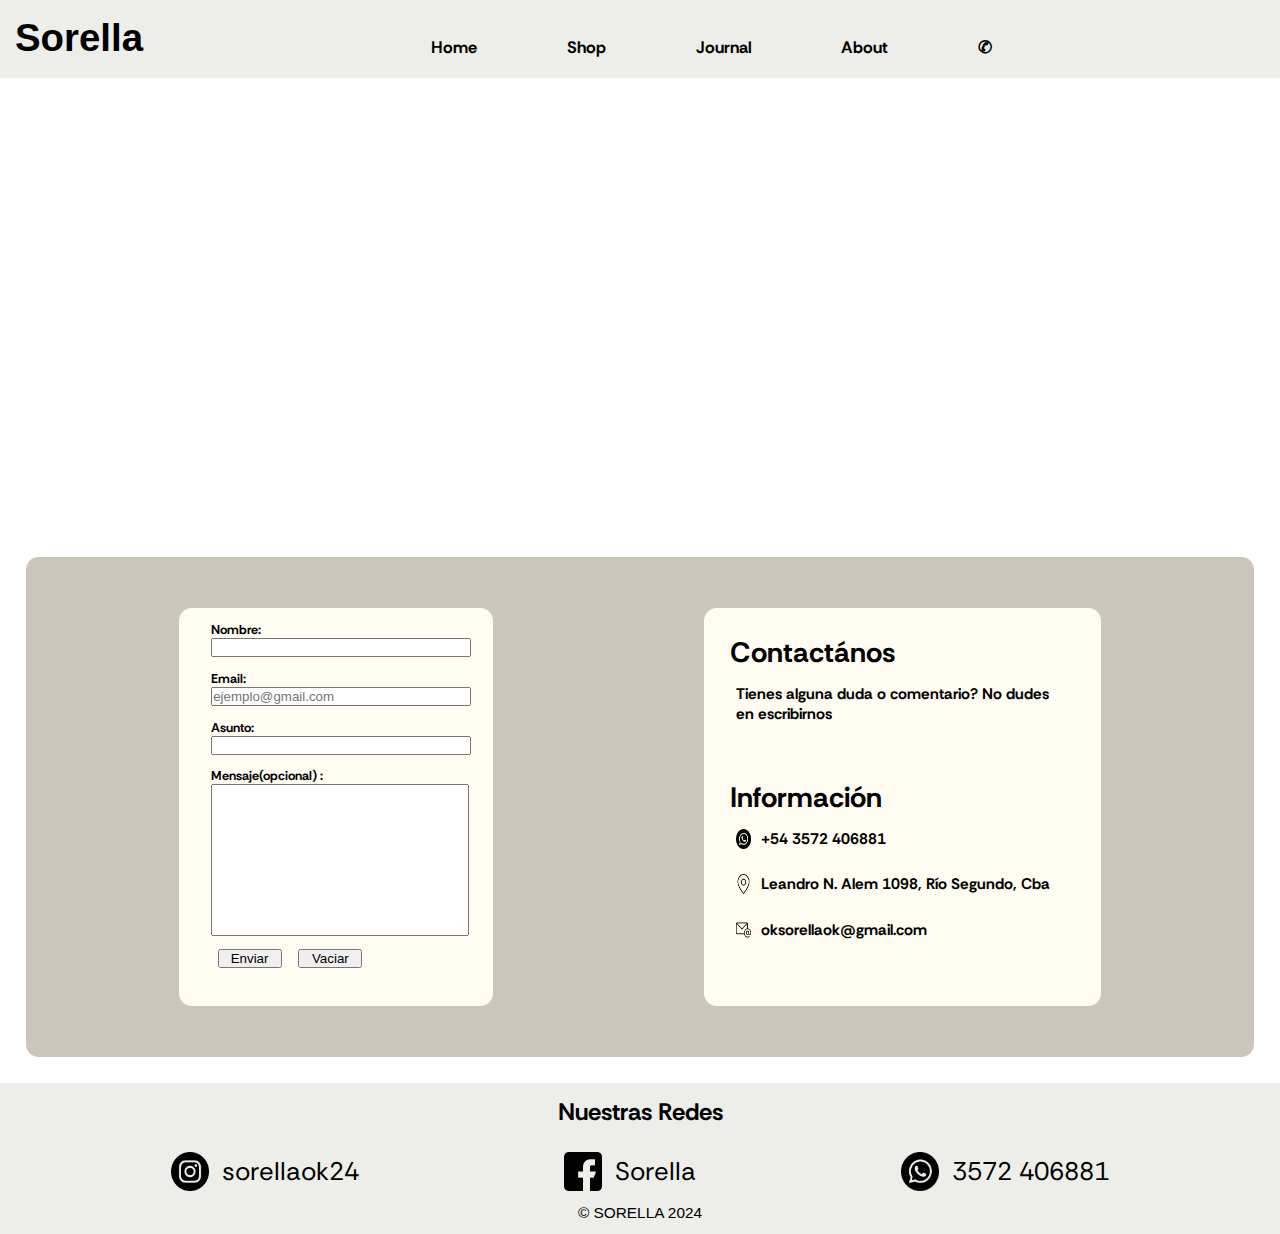
==== paginas/contactos.html @ 7abb145f "correccion mayusculas" ====
<!DOCTYPE html>
<html lang="en">
<head>
 <meta charset="UTF-8">
 <meta name="viewport" content="width=device-width, initial-scale=1.0">
 <title>Contact</title>
 <link rel="shortcut icon" href="../imagenes/logosorella.png" type="image/x-icon">
 <link rel="shortcut icon" href="../imagenes/logosorella.png" type="image/x-icon">
 <link href="https://fonts.googleapis.com/css2?family=Rethink+Sans&display=swap" rel="stylesheet">
 <link rel="stylesheet" href="../css/estilos.css">
</head>
<body>
   
  <header>
    <a class="logonav" href="../index.html">Sorella</a>

    <div class="navegacion">  

      <!-- Menu de navegación -->

      <nav class="menu">    

        <ul class="menu-navegacion">

          <li><a href="../index.html">Home</a></li>
          <li><a href="./shop.html">Shop</a>
            <ul class="submenu">
              <li><a href="#">Top</a></li>
              <li><a href="#">Down</a></li>
              <li><a href="#">FootWear</a></li>
              <li><a href="#">Accessories</a></li>
              <li><a href="#">New Arrivals</a></li>
              <li><a href="#">Sales</a></li>
            </ul>
          </li>
          <li><a href="./diario.html">Journal</a></li>
          <li><a href="./sobre.html">About</a></li>
          <li><a href="./contactos.html">✆</a></li>

        </ul>

      </nav>  

    </div>
  </header>    
      
  <!-- Portada -->
  <main >
    <section>
      <iframe src="https://www.google.com/maps/embed?pb=!1m18!1m12!1m3!1d3396.3918164391534!2d-63.9123935246223!3d-31.65049850760743!2m3!1f0!2f0!3f0!3m2!1i1024!2i768!4f13.1!3m3!1m2!1s0x9432cbead91901e7%3A0xd0d1573de269c2d2!2sSorella!5e0!3m2!1ses-419!2sar!4v1703085886949!5m2!1ses-419!2sar" width="100%" height="450" style="border:0;" allowfullscreen="" loading="lazy" referrerpolicy="no-referrer-when-downgrade"></iframe>
    </section>

    <section class="c-main">
      <section >
       <!-- Formulario -->
        <form class="form" >        
          <div>
           <label for="nombre">Nombre:</label>
           <input type="text" name="" id="nombre">
          </div>
          <div>
           <label for="email">Email:</label>
           <input type="email" name="" id="email"  placeholder="ejemplo@gmail.com">
          </div>
          <div>
           <label for="asunto">Asunto:</label>
           <input type="text" name="" id="asunto">
          </div>
          <div>
           <label for="mensaje"> Mensaje(opcional) :</label><br>
           <textarea name="" id="mensaje"  cols="30vw" rows="10vw"></textarea>
          </div>
   
          <input class="botones" type="submit"  value="Enviar">
          <input class="botones" type="reset"  value="Vaciar">
          
        </form>
        <section class="c-contacto">
          <div>
            <div>
              <h3>Contactános</h3>
            </div>
            <div>
              <p>Tienes alguna duda o comentario? No  dudes en escribirnos</p>
            </div>
            <div class="c-info-contacto">
              <h3>Información</h3>
              <p><img src="../iconos contactos/whatsapp.png" alt="IconoTelefono">    +54 3572  406881</p>
              <p><img src="../iconos contactos/ubicacion.png" alt="Icono Ubicacion">    Leandro N. Alem  1098, Río Segundo, Cba</p>
              <p><img src="../iconos contactos/correo-electronico.png" alt="Icono  email">    oksorellaok@gmail.com</p>
            </div >
            
          </div>
          
         
        </section> 
      </section>
      
    </section>     
          
    
  </main> 
  <!-- Pie de Página -->
  <footer>
    <div>
      <section class="nuestras-redes">
        <h2>Nuestras Redes</h2>
      </section>
      <section>
        <p><img src="../iconos contactos/instagram.png" alt="icono instagram"><a href="https://www.instagram.com/sorellaok24?utm_source=ig_web_button_share_sheet&igsh=OGQ5ZDc2ODk2ZA==" target="_blank">sorellaok24</a>  </p>
        <p><img src="../iconos contactos/facebook.png" alt="icono facebook"><a href="https://es-la.facebook.com/sorellaok/" target="_blank"> Sorella</a> </p>
        <p><img src="../iconos contactos/whatsapp.png" alt="icono whatsapp"> <a href="https://wa.me/543572406881?text=Hola me interesa:" target="_blank"> 3572 406881</a></p>

      </section>
      
    </div> 
    <p class="textos-footer">© SORELLA 2024 </p>
  </footer>
</body>  
</html>
---- css/estilos.css ----
*{
    margin:0%;
    padding:0%;
                    
}


/*----------HOME----------*/

/*------Encabezado------*/

header{ 
    background-color:#edede9ff ;
    width: 100%; 
    height: 77.55px;
    z-index: 1; 
    margin-bottom: 0;
}
.navegacion{
    display: flex;
    justify-content: space-around;
    margin-bottom: 0;
    height: 100%;
}

.logonav {
    display: flex;
    align-items: center;
    margin-left: 15px;
    margin-bottom: 0;
    float:left;    
    font-family: 'Lobster', sans-serif;
    font-size: 3vw;
    text-decoration: none;
    color: black;
    font-weight: bold;
    height: 99%;
    
}
/*------Menu de navegacion------ */
.menu-navegacion{
    text-align: center;
    margin-bottom: 0;
    margin-top: 0;
    height: 100%;
    display: flex;
    justify-content: space-around;
    align-items: end;
    padding-left: 0;
    
}
.menu-navegacion li {
    list-style: none;
    display: inline-block; 
    margin-bottom: 15px;
    height: 26.4px; 
}

.menu-navegacion li a{ 
    text-decoration: none;
    height: 29px;
    display: flex;
    justify-content: space-around;
    padding: 0 3.5vw; 
    font-size: 1.3vw;
    font-family: 'Rethink Sans', sans-serif;
    color: black; 
    font-weight: bold;
}


.menu-navegacion li a:hover{
    text-decoration: underline;
    color:#d5bdafff;
    transition: 1s;
} 

.contacto{
  width: 50px;
  margin-bottom: -15px;
}
.contacto:hover{
    color: #d5bdafff;
    transition: 1s;
}

/*------Submenu------*/

.submenu{
	position: absolute;
	background: #edede9ff;
	width: 10vw;
	visibility: hidden;
	opacity: 0;
	transition: opacity 1.5s;
    display: flex;
    flex-direction: column;
    
}

.submenu li a{
	padding: 10px;
	color: black;
	font-family: 'Rethink Sans', sans-serif;
	text-decoration: none;
}

.menu-navegacion li:hover .submenu{
	visibility: visible;
	opacity: 1;
    z-index: 1;
    color:  #d5bdafff;
}

/*------Portada------*/

.port{
 width: 100%;
 position: absolute; 
}

.encabezado-portada {
    position: relative;
    padding-top: 15% ;
    padding-left: 30%;
    padding-right: 30%;
    flex-direction: column;  
    color: rgb(255, 255, 255);
    font-size: 5vw;
    font-family: 'Rethink Sans', sans-serif;
    text-align: center;
     
}

.bajo-portada{
    position: relative;
    margin-top: 15%;
    display: flex;
    justify-content: space-evenly;
    font-size: 1.2vw;
    background-color:#e3d5caff;
    font-family: 'Rethink Sans', sans-serif;
    
}  

/*------Contenido------*/

.contenido{
    position: left;
    padding: 5vw 20vw;
    
}

.imagencontenido{
    width: 40vw;    
}

.fondoparrafo{   
    background-color: #edede9ff ; 
    font-family: 'Rethink Sans', sans-serif;
    position: absolute;
    margin: -25vw 25vw;
    padding: 2vw;
    display: flex;
    align-items: center;    
    flex-direction: column;
    width: 25%;
    font-size: 1vw;
} 

.fondoparrafo div {
    color:#d6ccc2ff ;
    background-color: #d6ccc2ff;
    font-size: 20px;
    width: 15%;
    position: absolute;
    margin-top: -25px;
    margin-right: 90% ;
}

.tituloparrafo{
  width: 70%;
  margin-left: -30%;
  font-size: 3vw;
} 

/*------Productos------*/
.galeria-menu{
    display: flex;
    justify-content: space-around;
    margin: 3vw;

}
.galeria-menu img{
    border-radius: 5vw;
    height: 800px;
    border: solid 1px black;
}

/*------Pie de página------*/
footer{
    background-color:#edede9ff; 
    padding-bottom: 1vw ; 
}
footer div section{
    display: flex;
    justify-content: center;
}
.textos-footer{
    text-align: center;
    font-family: 'Lucida Sans', 'Lucida Sans Regular', 'Lucida Grande', 'Lucida Sans Unicode', Geneva, Verdana, sans-serif;
    color:black;
    font-size: 1.2vw;
    font-weight: 700px;
       
} 
section p a{
  text-decoration: none;
  color: black;
}
section p a:hover{
   color: chocolate;
   text-decoration: none;
}

.nuestras-redes h2{
    display: block;
    padding: 1vw;
    text-align: center;
    font-family:'Rethink Sans', sans-serif ;
}
div section p img{
    width: 3vw;
    padding-right: 1vw;
    
}

div section p{
    display: flex;
    align-items: center;
    padding: 1vw 8vw;
    font-family: 'Rethink Sans', sans-serif;
    font-size: 2vw;
    justify-content: space-around;
    
}


/*----------SHOP----------*/

.s-portada{
    display: flex;
    box-sizing: border-box;
    margin-top: 1vw;
    flex-flow: row nowrap;
    align-items: center;
    justify-content: space-around;
    width: 100%;
    height: 700px;
}

.s2{
    display: flex;
    justify-content: center;
    flex-direction: column;
    align-items: center;
}
.s2 div h3 {
    display: flex;
    width: 100%;
    justify-content: center;   
}

.s2 div{
    position: absolute;
    width: 30%;
    text-align: center;
}
.s-d-port{
    display: flex;
    align-items: center;
    justify-content: center;
}
.s-portada div img{
    width: 30vw;
    height: 45vw;
    border-radius: 3vw;
    border: 2px solid black;
}
.shop-parrafo-portada{
    position: absolute;
    width: 300px;

}
.s2 img{
    width: 100%;
    border-radius: 3vw;
    z-index: -20;       
}
.s1{
    position: absolute;
    display: block;
    margin-top: 10vw;
}

.s2 h1{
    font-size: 2.5vw;
    font-family: 'Lobster', sans-serif;
}
.s2 h2{
    font-size: 4vw;
    font-family: 'Rethink Sans', sans-serif;
}
.s2 h3{
    border-radius: 5vw;
    width: 6vw;
    font-size: 1vw;
    font-family: 'Rethink Sans', sans-serif;
    color: black;
    text-decoration: none;
}
.s2 h3:hover{
    color: black;
    
}

.fancy-button{
    display: block;
    width: 6vw;
    border-radius: 5vw;
    border: 1px solid black;
    text-decoration: none;
    color: #222;
    padding: 6px 10px;
    margin-top: 10px;
    text-align: center;
    position: relative;
    transition: color .6s;
}

.fancy-button::before{
    content:'';
    position: absolute;
    top: 0;
    bottom: 0;
    background-color:#F5EBE0ff;
    z-index: -1;
    left: 100%;
    width: 0%;
    transition: .6s;
    border-radius: 5vw;
}
.fancy-button:hover{
    color: white;
}
.fancy-button:hover::before{
    left: 0%;
    width: 100%;
    transition: width .6s;
    background-color:#d6ccc2ff;
    
}
/*............*/
.productos-menu{
    display: flex;
    flex-flow: row wrap;
    justify-content: space-around;
}
.productos-menu div{
    width: 400px;
    padding: 2vw;
    display: flex;
    justify-content: center;
    align-items: center;
    align-content: center;
}
.productos-menu div img{
    width: 400px;
    border-radius: 3vw;
    border: 2px solid black;
}

.titulo-shop-productos{
    position: absolute;
    color: white;
    text-decoration: none;
    background-color: #222;
    border-radius: 2vw;
    padding: 0.5vw;
}
.titulo-shop-productos :hover {
    color: rgb(218, 39, 72) ;
    transition: 0.5s;
}


/*............*/
.s-portada2{
    display: grid;
    margin: 1vw;
    grid-template-columns: repeat(2,2fr) ;
    grid-template-rows: repeat(2,2fr);
    grid-gap: 10px;
    grid-template-areas: 
    "perchas parrafo"
    "sale    parrafo" ;
     
   
}

.s-portada2 img{
    border-radius: 3vw; 
    border: 3px solid black;
    height: 100%;    
}
.div-perchas{
    grid-area: perchas;
}
.perchas{
    width: 100%;
    height: 40vw;
}
.divimg-fondo-par{
    display: flex;
    grid-area: parrafo;
    justify-content: end;
    
}
.img-fondo-par{
    width: 100%;
    height: 80vw;
}
.shop-parrafo-portada2{
    position: absolute;
    width: 12vw;
    margin-right: 8vw ;
    margin-top: 12vw;
}
.s22{
    font-family: 'Rethink Sans', sans-serif; 
    grid-area: sale;
    display: flex;
    align-items: center;
    justify-content: center;
}

.ssi{
    width: 100%;
    height: 40vw;
}
.ss1{
  position: absolute;
  z-index: 1;
}


.fancy-button2{
    border-radius: 5vw;
    border: 1px solid black ;
    text-decoration: none;
    color: #222;
    padding: 6px 10px; 
    text-align: center;
    position: relative;
    transition: color .6s;
}

.fancy-button2::before{
    content:'';
    position: absolute;
    top: 0;
    bottom: 0;
    background-color: #F5EBE0ff;
    z-index: -1;
    left: 100%;
    width: 0%;
    transition: .6s;
    border-radius: 5vw;
}
.fancy-button2:hover{
    color: white;
}
.fancy-button2:hover::before{
    left: 0%;
    width: 100%;
    transition: width .6s;
    background-color:#d6ccc2ff;
}  

/*----------ABOUT----------*/

.about{
    display: flex;
    flex-direction: row;
    flex-wrap:wrap;
    justify-content:left;
    height: 50vw;
    color: white;
    font-family: 'Rethink Sans', sans-serif;
    background-image: linear-gradient(to right,rgb(0 0 0/.05),rgb(0 0 0/.05)),url(../imagenes/Fondos/fondo6.png);
    background-size: contain;
    background-position: center;
}  

.about h1{
    width: 50%;
    height: 0.1%;
    text-align: center;
    margin-top: 3vw;
    font-size: 3vw;
    font-family: 'Rethink Sans', sans-serif;
    font-weight: bold;
}
.about p{
    margin: 0vw 3vw 0vw 3vw;
}
.about div{
    display: flex;
    flex-flow: row wrap;
}
.about .a1{
    flex-direction: column;
    flex-wrap: wrap;
    text-align: center;
    justify-content: space-between;
    width: 30vw;
    margin-bottom: 5vw;
    font-size: 1.3vw;
    
}
.ap1{
    width: 50%;
    font-size: 1.5vw;
    
}
.a2{
    width: 100%;
    justify-content: center;
    flex-wrap: nowrap;
}
.a2 h2{
    font-size: 3vw;    
}
.a2 p{
    width: 100%;
    text-align: center;
    font-size: 2vw;
    margin-bottom: 3vw;
}

/*----------JOURNAL----------*/
.d-div{
    width: 100%;
    box-sizing: border-box;
    margin-top: 10px;
    
}
.d-div1{
    width: 98%;
    background-color:  #d6ccc2ff; 
    border-radius: 15vw;    
}
.d-div1{
    display: flex;
    box-sizing: border-box;
    margin: 1vw;
    padding: 3vw 5vw;
    flex-flow: row wrap;
    justify-content:start;
    font-family: 'Rethink Sans', sans-serif;
}
.d-div1 p a{
    color: white;
    text-decoration:none;    
}
.d-div10{
    padding: 2vw;
}


.d-div1 div h4{
    position: absolute;
    transform: rotate(-90deg);
    font-size: .7vw;
    margin-top: 2.2vw;
    margin-left: -3vw;  
}
.d-div1 .d-div11{
    width: 15%;
    padding: 2vw 15vw 2vw 5vw;
}
.d-div12{
    padding: 1vw 3vw 1vw 3vw ;
}
.d-div13{
    padding: 1vw 3vw 1vw 3vw ;
    font-size: .9vw;
}
.d-div12{
    display: flex;
    flex-direction: column;
    width: 10%;
    font-size: .9vw;
    border-left: 1px solid black;
    border-right: 1px solid black;
    align-items: center; 
}
.d-div13{
    display: flex;
    flex-direction: column;
    width: 10%;
    font-size: .9vw;
    align-items: center; 
}

.d-div12 .d-h4{
    transform: rotate(-90deg);
    font-size: .7vw;
    margin-left: -9.7vw;
    margin-top: 4.2vw;
    font-weight: bold;
}
.d-div13 .d-h4{
    transform: rotate(-90deg);
    font-size: .7vw;
    margin-left: -9.8vw;
    margin-top: 2.2vw;
    font-weight: bold;
}
.d-i1{
    width: 20vw;
}
.d-i2{
    width: 9vw;
}


/*  diario contenedor */

.diario-contenedor{
    display: grid;
    box-sizing: border-box;
    width: 1519px;
    grid-template-columns: repeat(3,490px);
    grid-template-rows: repeat(4,420px);
    grid-gap: 20px;
    grid-template-areas:
    "di1 di3 di3 "
    "di1 di4 di6"
    "di2 di4 di6"
    "di2 di5 di5" ; 
    margin-top: 30px;
}
.di-1{
    grid-area:di1 ;
    background: linear-gradient(
    to right,
    white 0%,
    white 30%,
    #edede9ff 30%,
    #edede9ff 100%
  );
  display: flex;
  align-items:center ;
  

} 
.di-1-1{
    background-color: #ccccccff;
    padding: 15px 12px;
    color: #ccccccff;
    font-size: 2vw;
    align-self: flex-start;
    position: absolute;
    margin-left: 50px;
    margin-top: -15px;
    clip-path: polygon(0 0, 100% 0%, 100% 85%, 50% 100%, 0 85%);
    
}
.di-1 h1{
    transform: rotate(-90deg);
    width: 100px;
    height: 30px;
    font-size: 3vw;
    text-align: center;
    text-wrap: nowrap;
    margin-bottom: 150px ;
    font-family: 'Rethink Sans', sans-serif;
   
}
.di-1 img{
    height: 500px;
    margin-right: 50px;
    margin-bottom: 200px ;
}
.di-1-2{
    background-color:#ccccccff ;
    position: absolute;
    padding: 2vw 6vw;
    font-family: 'Rethink Sans', sans-serif;
    color: white;
    text-align: center;
    align-self:flex-end;
    margin-left: 75px ;
    margin-bottom: 50px;
}
.di-1-2-h2-1{
    font-size: 2vw;
}
.di-1-2-h2-2{
    font-size: 4vw;
}
.di-2{
    grid-area: di2;
    display: flex;
    flex-flow: column wrap;
    background-color:#ccccccff ;   
    padding: 2vw 6vw;
    margin-left: 75px ;
    margin-bottom: 200px;
    justify-content: space-between;
    

}
.di-2 img{
    height: 400px;
    clip-path: polygon(15% 0, 75% 0, 100% 15%, 100% 50%, 100% 100%, 85% 100%, 25% 100%, 0 85%, 0 50%, 0 0);
}
.di-2-h2{
    
    font-family: 'Rethink Sans', sans-serif;
    color: black;
    font-size: 0.7vw;
    align-self: center;
    
}
.di-2-1{
    font-family: 'Rethink Sans', sans-serif;
    color: black;
    text-align: center;
    font-size: 2vw;
    background-color: white;
    text-shadow: #222 2px 2px 10px;
}

.di-3{
    grid-area: di3;   
    display: flex;
    flex-flow: column nowrap;
    text-align: center;
    box-sizing: border-box;
    
}
.di-3 h2{
    font-family: 'Rethink Sans', sans-serif; 
    font-size: 3vw;
    text-shadow: black 3px 7px 8px ;
}

.di-3-1{
    display: flex;
    width: 100%;
    height: 370px;
    overflow-x: hidden;
    overflow-y: hidden;
    align-items:center;
    justify-content: center;
    margin-top: 2vw;

    
}
.di-3-1 img{
   transform: rotate(13deg); 
   padding: 10px;
   height: 325px;
   width: 220px; 
   background-position-x:center;
   background-position-y: top;
}
.di-3 p{
    width: 80%;
    margin-top: 2vw ;
    font-family: 'Rethink Sans', sans-serif;
    align-self: center;
}
.di-4{
    grid-area: di4; 
    background: linear-gradient(
    to left,
    #f2f2f2ff 0%,
    #f2f2f2ff 50%,
    #a5a5a5ff 50%,
    #a5a5a5ff 100%
  ); 
  display: flex;
  flex-flow: row nowrap;
  justify-content: start;
  align-items: center;
  margin-top: 100px;
  
}
.di-4 img{
    height: 500px;
    margin-left: 35px;
    border-radius: 11vw;
}
.di-4-1{
    display: flex;
    width: 480px;
    flex-flow: column nowrap;
    text-align: end;
    position: absolute;
    align-items: end;
    
}
.di-4-1 h3{
   font-family: 'Rethink Sans', sans-serif;
   font-size: 20px;
}
.di-4-1-1{
    background-color:white ;
    width: 190px;
    padding-right: 5px;
    border-top-right-radius: 1vw;
    border-end-start-radius: 1vw;
}
.di-4-1-2{
    background-color:#ccccccff ;
    width: 170px;
    margin-top: 10px;
    margin-bottom: 10px;
    padding-right: 5px;
    color: #595959ff;
    border-top-right-radius: 1vw;
    border-end-start-radius: 1vw;
}
.di-4-1-3{
    background-color:#595959ff ;
    width: 150px;
    padding-right: 5px;
    color: white;
    border-top-right-radius: 1vw;
    border-end-start-radius: 1vw;
}
.di-5{
  grid-area: di5; 
  display: flex;
  background-color: #7f7f7fff;
  margin-right: 50px;
  margin-bottom: 50px;
  padding: 30px;
  justify-content: space-evenly;
  align-items: center;
}
.di-5-1{
    display: flex;
    flex-flow: column nowrap;
    width: 50%;
    text-align: center;
    align-items: center;
}
.di-5-1-1{
    font-size: 10vw;
    height: 100px;
    width: 100%;
}
.di-5-1-2{
    font-size: 2.5vw;
    padding-bottom: 1vw;
}
.di-5-1-p1{
    width: 60%;
}
.di-5-1-p2{
    background-color: #f2f2f2ff ;
    padding: 10px;
    margin-top: 30px;
}
.div5-a{
    color: white;
    background-color: #7f7f7fff;
    padding-left: 10px;
    padding-right: 10px;
    border-radius: 1vw;
    margin-left: 10px;
}

.di-5 img{
    height: 300px;
    background-color: #f2f2f2ff;
    padding: 1vw;
 
}
.di-6{
    grid-area: di6;
    display: flex;
    flex-flow: column nowrap;
    justify-content: space-evenly;
    align-items: center;
    margin-top: 10px;
    background-color: #7f7f7fff; 
}
.di-6 h1{
    font-family: 'Rethink Sans', sans-serif;
    font-size: 2vw;
}
.di-6 p{
    width: 80%;
    font-size: 1vw;
}
.di-6 img{
    width: 450px;
}



/*----------CONTACTO----------*/

/*------Formulario------*/

.c-main section{
    display: flex;
    justify-content: space-between;
    padding: 2vw 10vw;
    
}
.c-main{
    display: block;
    background-color:#ccc5b9ff;
    padding: 2vw ;
    margin: 2vw;
    border-radius: 1vw;
}

.form{
    display: inline-block;
    background-color:#fffcf2ff;
    padding: 0.5vw 2.5vw 2vw 2vw;
    width: 20vw;
    text-align: left;
    font-family: 'Rethink Sans', sans-serif;
    font-weight: bold;
    border-radius: 1vw;
    
}
.form div{
    font-size: 1vw;
    padding: 0.5vw;
}

.form input{    
    width: 20vw;    
}

.botones{
    width: 5vw !important;
    margin-left: 1vw;
    margin-bottom: 1vw;
    
}
/*------Info contacto------*/

.c-contacto  {
    display: inline-flex;
    background-color: #fffcf2ff;
    padding: 2vw !important;
    width: 27vw;
    font-family: 'Rethink Sans', sans-serif;
    font-weight: bold;
    border-radius: 1vw;
    justify-content: center;
    
}

.c-contacto div p img{
    width: 1.2vw;
    padding-right: 10px;
}
.c-contacto div{
    width: 100%;
}
.c-contacto div p{
    display: flex;
    padding: 1vw 0.5vw;
    font-size: 1.2vw;
    text-align: left;
}

.c-contacto h3{
    font-size: 2.2vw;
}

.c-info-contacto{
    display: block;
    margin-top: 3.3vw;
    width: 30vw;
    
}

#mensaje{
    resize:none;
    width: 20vw;
    
}

@media  (max-width: 480px) {
    body{
        background-color: aqua;
    }

    
}
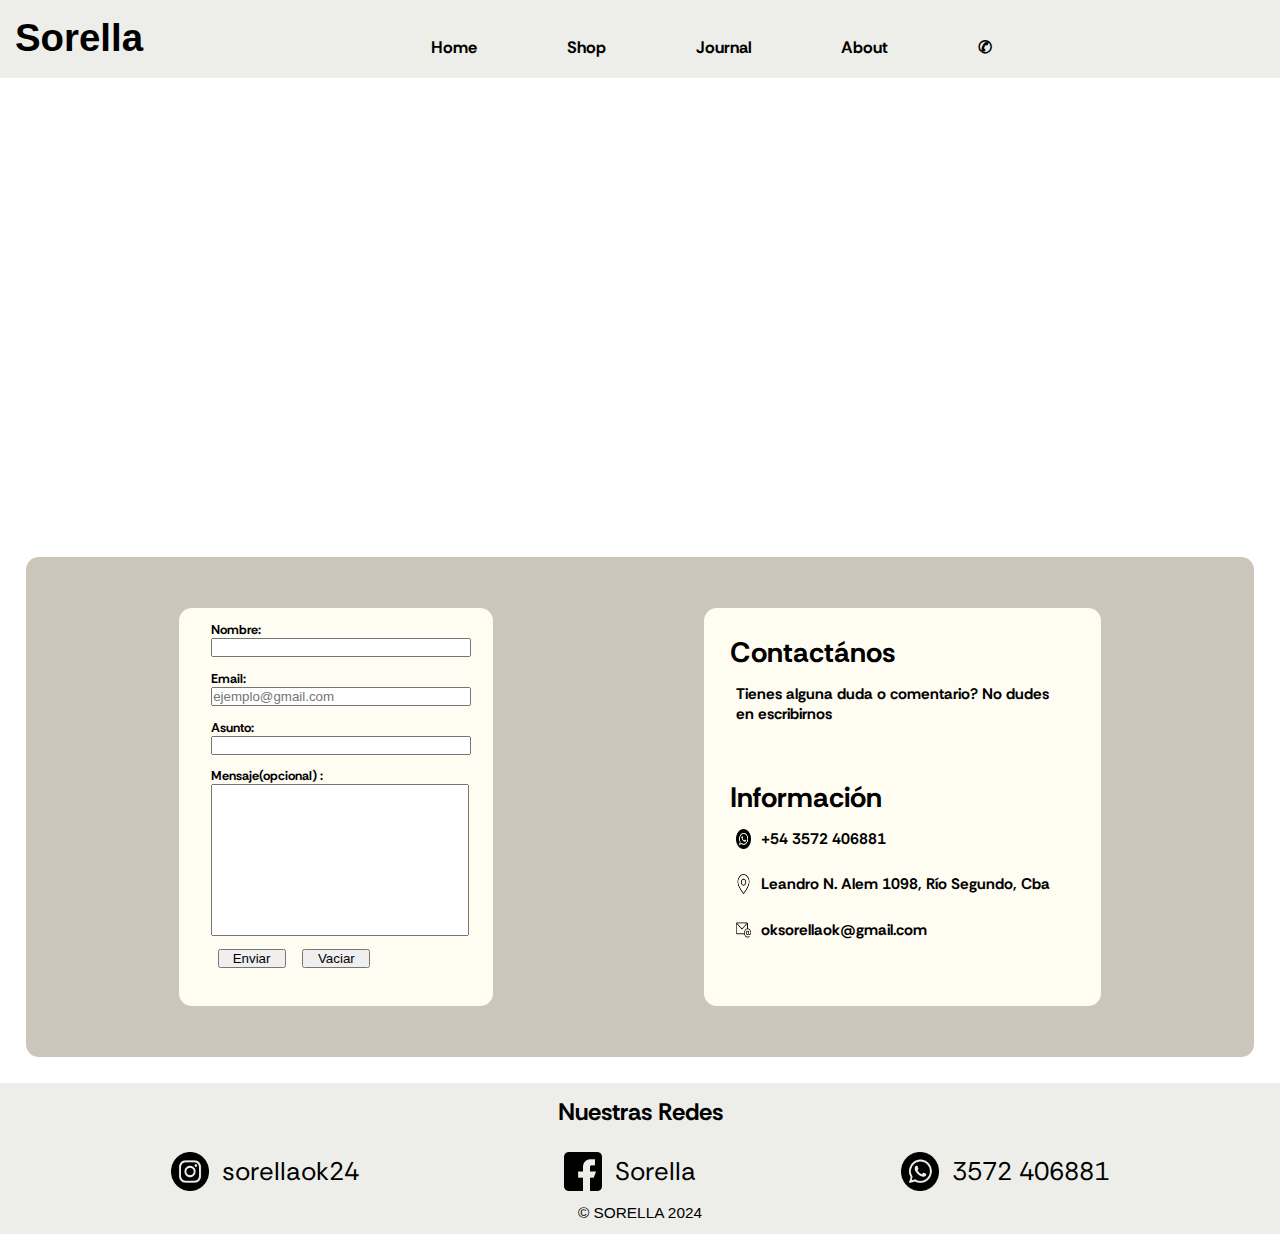
==== commit 297d156d: "mediaqueries" ====
--- a/paginas/contactos.html
+++ b/paginas/contactos.html
@@ -4,6 +4,7 @@
  <meta charset="UTF-8">
  <meta name="viewport" content="width=device-width, initial-scale=1.0">
  <title>Contact</title>
+ <link href="https://cdn.jsdelivr.net/npm/bootstrap@5.3.2/dist/css/bootstrap.min.css" rel="stylesheet" integrity="sha384-T3c6CoIi6uLrA9TneNEoa7RxnatzjcDSCmG1MXxSR1GAsXEV/Dwwykc2MPK8M2HN" crossorigin="anonymous">
  <link rel="shortcut icon" href="../imagenes/logosorella.png" type="image/x-icon">
  <link rel="shortcut icon" href="../imagenes/logosorella.png" type="image/x-icon">
  <link href="https://fonts.googleapis.com/css2?family=Rethink+Sans&display=swap" rel="stylesheet">
@@ -12,14 +13,14 @@
 <body>
    
   <header>
-    <a class="logonav" href="../index.html">Sorella</a>
+    <a class="logonav" href="">Sorella</a>
 
-    <div class="navegacion">  
+    <div class="navegacion">
 
-      <!-- Menu de navegación -->
-
-      <nav class="menu">    
-
+      <!--  Menu de navegación  -->
+      <button id="abrir" class="abrir-menu"><img src="../iconos contactos/barra-de-menus.png" alt=""></i></button>
+      <nav class="menu" id="menu">
+        <button class="cerrar-menu" id="cerrar">X</i></button>
         <ul class="menu-navegacion">
 
           <li><a href="../index.html">Home</a></li>
@@ -39,9 +40,10 @@
 
         </ul>
 
-      </nav>  
+      </nav>
 
     </div>
+
   </header>    
       
   <!-- Portada -->
@@ -116,6 +118,11 @@
     </div> 
     <p class="textos-footer">© SORELLA 2024 </p>
   </footer>
+  <script src="https://cdn.jsdelivr.net/npm/bootstrap@5.3.2/dist/js/bootstrap.bundle.min.js"
+    integrity="sha384-C6RzsynM9kWDrMNeT87bh95OGNyZPhcTNXj1NW7RuBCsyN/o0jlpcV8Qyq46cDfL"
+    crossorigin="anonymous">
+  </script>
+  <script src="../js/codigo.js"></script>
 </body>  
 </html>
  --- a/css/estilos.css
+++ b/css/estilos.css
@@ -1,7 +1,7 @@
 *{
     margin:0%;
     padding:0%;
-                    
+    box-sizing: content-box;               
 }
 
 
@@ -90,19 +90,23 @@
 	position: absolute;
 	background: #edede9ff;
 	width: 10vw;
-	visibility: hidden;
+	visibility: hidden; 
 	opacity: 0;
 	transition: opacity 1.5s;
     display: flex;
     flex-direction: column;
-    
-}
-
+    align-items: center;
+    padding-left: 0;
+    
+}
+.submenu li{
+    padding: 1.5vw;  
+}
 .submenu li a{
-	padding: 10px;
 	color: black;
 	font-family: 'Rethink Sans', sans-serif;
 	text-decoration: none;
+    
 }
 
 .menu-navegacion li:hover .submenu{
@@ -110,6 +114,7 @@
 	opacity: 1;
     z-index: 1;
     color:  #d5bdafff;
+    
 }
 
 /*------Portada------*/
@@ -129,19 +134,26 @@
     font-size: 5vw;
     font-family: 'Rethink Sans', sans-serif;
     text-align: center;
-     
+    font-weight: bold; 
 }
 
 .bajo-portada{
-    position: relative;
+    position: relative ;
     margin-top: 15%;
     display: flex;
+    flex-wrap: nowrap;
     justify-content: space-evenly;
-    font-size: 1.2vw;
-    background-color:#e3d5caff;
-    font-family: 'Rethink Sans', sans-serif;
-    
-}  
+    background-color:#e3d5caff;  
+} 
+.bajo-portada h2{
+    font-family: 'Rethink Sans', sans-serif;
+    font-weight: bold;
+    font-size: 1.5vw ;
+    height: 30px;
+    display: flex;
+    align-items: center;
+    margin-bottom: 0;  
+} 
 
 /*------Contenido------*/
 
@@ -179,9 +191,10 @@
 }
 
 .tituloparrafo{
-  width: 70%;
+  width: 75%;
   margin-left: -30%;
   font-size: 3vw;
+  font-weight: bold;
 } 
 
 /*------Productos------*/
@@ -258,6 +271,11 @@
     width: 100%;
     height: 700px;
 }
+.s-d-port{
+    display: flex;
+    align-items: center;
+    justify-content: center;
+}
 
 .s2{
     display: flex;
@@ -265,22 +283,23 @@
     flex-direction: column;
     align-items: center;
 }
+.s2 img{
+    width: 100%;
+    border-radius: 3vw;
+    z-index: -20;       
+}
+
+.s2 div{
+    position: absolute;
+    width: 30%;
+    text-align: center;
+}
 .s2 div h3 {
     display: flex;
     width: 100%;
     justify-content: center;   
 }
 
-.s2 div{
-    position: absolute;
-    width: 30%;
-    text-align: center;
-}
-.s-d-port{
-    display: flex;
-    align-items: center;
-    justify-content: center;
-}
 .s-portada div img{
     width: 30vw;
     height: 45vw;
@@ -292,11 +311,7 @@
     width: 300px;
 
 }
-.s2 img{
-    width: 100%;
-    border-radius: 3vw;
-    z-index: -20;       
-}
+
 .s1{
     position: absolute;
     display: block;
@@ -497,7 +512,7 @@
     height: 50vw;
     color: white;
     font-family: 'Rethink Sans', sans-serif;
-    background-image: linear-gradient(to right,rgb(0 0 0/.05),rgb(0 0 0/.05)),url(../imagenes/Fondos/fondo6.png);
+    background-image: linear-gradient(to right,rgb(0 0 0/.05),rgb(0 0 0/.05)),url(../imagenes/fondos/fondo6.png);
     background-size: contain;
     background-position: center;
 }  
@@ -1002,11 +1017,301 @@
     width: 20vw;
     
 }
-
+.abrir-menu{
+    width: 30px;
+    height: 30px;
+    margin-right: 20px;
+    align-self: center;
+    border: 0;
+    position: absolute;
+    background-color: transparent;
+    display: none;
+}
+.abrir-menu img{
+    height: 30px;
+    width: 30px;
+}
+.cerrar-menu{
+    display: none; 
+    border: 0;
+    /* padding: 1px; */
+    font-size: 1vw;
+    margin-top: 10px;
+    right: 0;
+}
 @media  (max-width: 480px) {
-    body{
-        background-color: aqua;
-    }
-
-    
+    .menu{
+        opacity: 0;
+        visibility: hidden;
+
+        display: flex;
+        flex-direction: column;
+        align-items: end;
+        gap: 1rem;
+        position: absolute;
+        top: 0;
+        right: 15px;
+        background-color:#edede9ff ;
+        padding: 1vw;
+        box-shadow: 0 0 0 100vmax rgba(0, 0, 0, .5) ;
+        z-index: 1;
+        box-sizing: border-box;
+    }
+    .menu-navegacion{
+        flex-direction: column;
+        align-items: end;
+        margin-right: 0;
+        bottom: 0;
+        justify-content: start;
+    }
+   
+    .abrir-menu,
+    .cerrar-menu {
+        display: block;
+        border: 0;
+        font-size: 2vw;
+        background-color: transparent;
+        cursor: pointer;
+    }
+    .abrir-menu{
+        display:inline-flex;
+        align-self: center;
+        justify-content: ;
+        right: 0;
+    }
+    .cerrar-menu{
+        color: black;
+        display: block;
+        align-self: center;
+        cursor: pointer;
+        font-size: 2vw; 
+      }
+        .menu.visible {
+        opacity: 1;
+        visibility: visible;
+        
+    }
+    .logonav{
+        font-size: 8vw;
+    }
+    .galeria-menu img{
+        height: 200px;
+    }
+    /* home */
+    .fondoparrafo div {
+        font-size: 4px;
+        width: 15%;
+        position: absolute;
+        margin-top: -6px;
+        margin-right: 95% ;
+    } 
+    /* shop */
+    .s-portada{
+        flex-flow: column wrap;
+        
+    }
+    
+    .shop-parrafo-portada{
+     font-size: 1vw;
+     width: 80px;
+     margin-top: 3vw;   
+    } 
+    .shop-parrafo-portada2{
+      font-size: 1.4vw;
+      margin-top: 11vw;
+      margin-right: 6vw;
+      width: 16vw;  
+    }
+    /* Journal */
+    .d-div1{
+        display: flex;
+        flex-flow: column wrap;
+        height: auto;
+    }
+    .d-div1 div h4{
+        font-size: 2vw;
+        margin-left: -9vw;
+        margin-top: 7vw;
+    }
+    .d-div10{
+        align-self: center;
+    }
+    .d-div10 img{
+        width: 300px;
+        
+    }
+    .d-div11{
+        width: 500px;
+        text-align: center;
+        padding: 0;
+        margin-left: 12vw;
+    }
+    .d-div11 h3{
+       width: 250px;
+       font-size: 3vw;
+       font-weight: bold;
+        
+    }
+    .d-div11 p{
+      font-size: 3vw;
+      width: 250px;
+    }
+    .d-div12{
+      display: flex;
+      flex-flow: row wrap;
+      border-left: none;
+      border-right: none;
+      width: 100%;
+    }
+    
+    .d-div12 img{
+        width: 200px;
+        
+    }
+    .d-div12 .d-h4{
+        font-size: 2vw;
+        margin-top: -35vw;
+        left: 15px;
+        
+        
+    }
+    .d-div12 h3 {
+        font-size: 5vw ;
+        width: 150px;
+        align-self: self-start;
+        margin-left: 5vw;
+        
+    }
+    .d-div12 p {
+        font-size: 3vw ;
+        width: 100px;
+        position: absolute;
+        right: 45px;
+    }
+    
+    .d-div13{
+        display: flex;
+        flex-flow: row wrap;
+        border-left: none;
+        border-right: none;
+        width: 100%;
+    }
+    .d-div13 img{
+
+     width: 200px;
+          
+    }
+    .d-div13 .d-h4{
+        font-size: 2vw;
+        margin-top: -35vw;
+    }    
+    .d-div13 h3 {
+        font-size: 5vw ;
+        width: 150px;
+        align-self: self-start;
+        margin-left: 5vw;
+        
+    }
+    .d-div13 p {
+        font-size: 3vw ;
+        width: 100px;
+        position: absolute;
+        right: 45px;
+        margin-top:100px;
+    }
+      
+    .diario-contenedor{
+        display: none;
+    }
+    /* .diario-contenedor{
+      display: grid;
+      box-sizing: border-box;
+      width: 100%;
+      grid-template-columns: repeat(3,160px);
+      grid-template-rows: repeat(4,200px);
+      grid-gap: 20px;
+      grid-template-areas:
+      "none di1 none "
+      "di3  di3 di3 "
+      "none di4 di6"
+      "di2  di5 di5" ; 
+      margin-top: 30px;  
+    }
+    
+    .di-1 h1{
+        font-size: 2vw;
+        margin-bottom: 280px ;
+        margin-right:-35px;
+    }
+    .di-1 img{
+        height: 150px;
+    }
+    .di-1-2{
+    
+    } */
+
+    
+    /* About */
+   
+    .a1 h2{
+        font-size: 2vw;
+        margin-bottom: 0;
+    }
+    .a2 p{
+      margin-bottom: 5vw;  
+    }
+    .botones{
+        width: 95px !important  ;
+        margin-left: 0;
+        margin-bottom: 0;
+        font-size: 2vw;
+    }
+   /*  header{
+       height: 50px;
+    }
+    
+    .navegacion{
+        justify-content: end;
+        width: 70%;
+    }
+    
+    }
+    
+  .menu-navegacion{    
+    position: absolute;
+    top: 0;
+    right: 0;
+    bottom: 0;
+    flex-direction: column;
+    background-color: #edede9ff;
+    z-index: 1;
+    align-items: center;
+    width: 100px;
+    box-shadow: 0 0 0 100vmax rgba(0, 0, 0, .7);
+  }
+ 
+  .menu-navegacion li{
+    margin: 0;
+    height: 10px;
+    justify-content: start;
+    
+  }
+  .menu-navegacion li a{
+    right: 0;
+    top:0;
+    bottom: 0;
+    padding: 0 2vw;
+    height: 10px;
+    color: black;
+    text-align: left;
+    box-sizing: border-box;
+  }
+  .submenu{
+    display: none;
+  }
+ 
+  
+ */
+ 
+  
 }